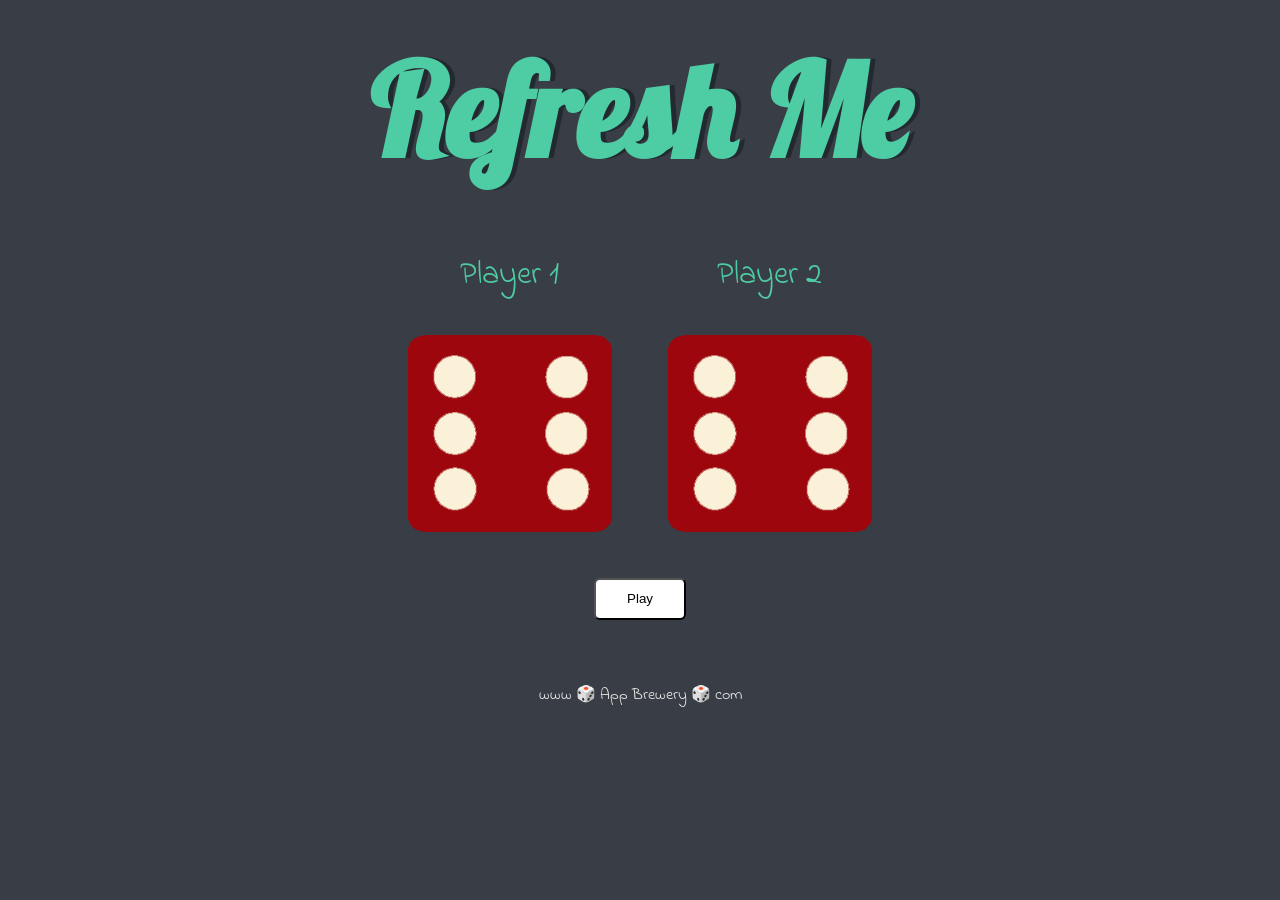
==== index.html @ de97ee92 "file name changed changed file names index.js to game.js" ====
<!DOCTYPE html>
<html lang="en" dir="ltr">

<head>
  <meta charset="utf-8">
  <title>Dicee</title>
  <link rel="stylesheet" href="styles.css">
  <link href="https://fonts.googleapis.com/css?family=Indie+Flower|Lobster" rel="stylesheet">

</head>

<body>

  <div class="container">
    <h1 class="headding">Refresh Me</h1>

    <div class="dice">
      <p>Player 1</p>
      <img class="img1" src="images/dice6.png">
    </div>

    <div class="dice">
      <p>Player 2</p>
      <img class="img2" src="images/dice6.png">
    </div>

  </div>
  <div class="btn-div">
    <button onclick="playGame()" class="play-btn">Play</button>
  </div>
  

<script src="index.js"></script>
</body>

<footer>
  www 🎲 App Brewery 🎲 com
</footer>

</html>
---- styles.css ----
.container {
  width: 70%;
  margin: auto;
  text-align: center;
}

.dice {
  text-align: center;
  display: inline-block;

}

body {
  background-color: #393E46;
}

h1 {
  margin: 30px;
  font-family: 'Lobster', cursive;
  text-shadow: 5px 0 #232931;
  font-size: 8rem;
  color: #4ECCA3;
}

p {
  font-size: 2rem;
  color: #4ECCA3;
  font-family: 'Indie Flower', cursive;
}

img {
  width: 80%;
}

footer {
  margin-top: 5%;
  color: #EEEEEE;
  text-align: center;
  font-family: 'Indie Flower', cursive;

}
.play-btn{
  background-color: white;
  border-radius: 6px;
  width: 92px;
  height: 42px;
  align-items: center;
}
.btn-div{
  text-align: center;
  margin-top: 3%;
}
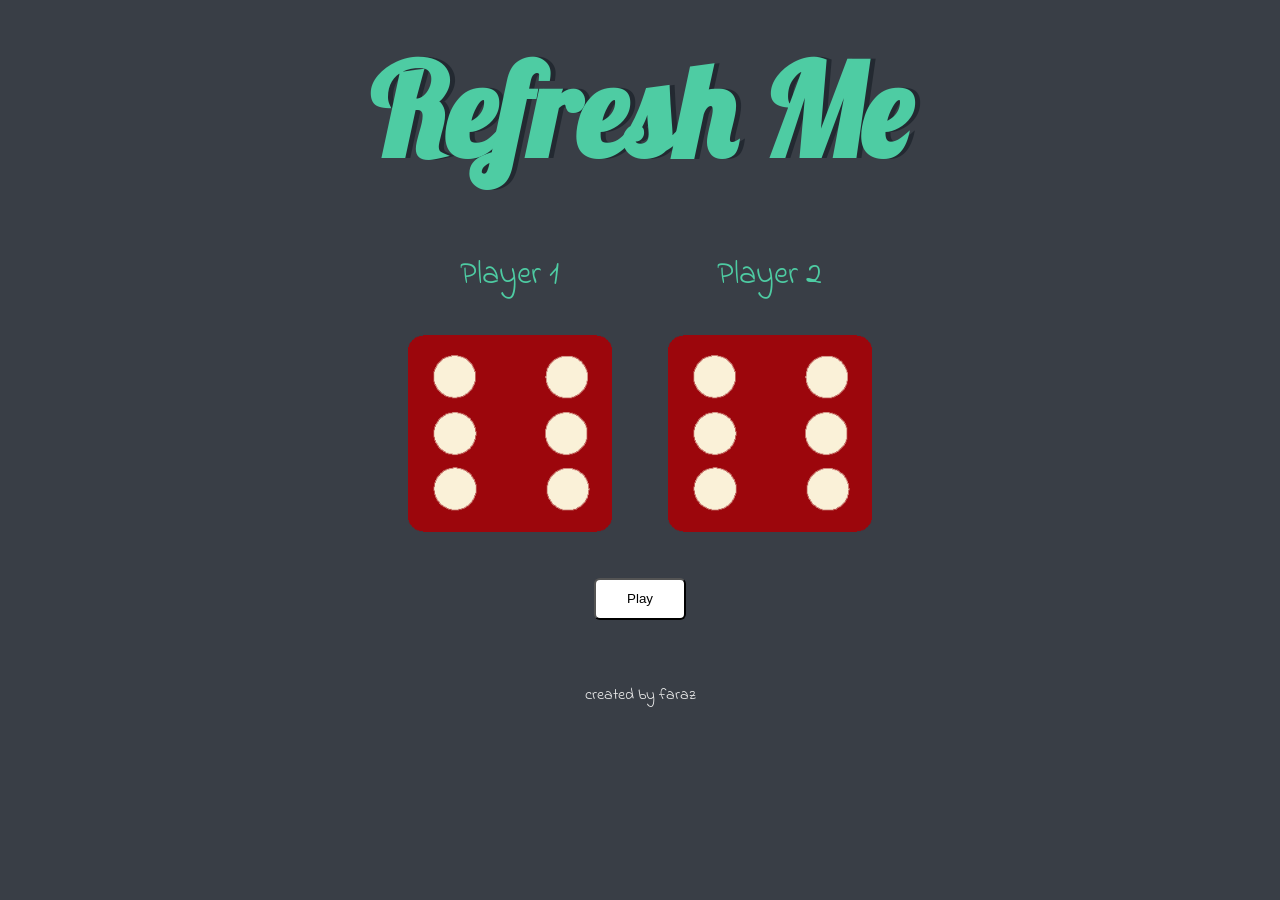
==== commit 39fe3bbe: "Update index.html changed to my name" ====
--- a/index.html
+++ b/index.html
@@ -34,7 +34,7 @@
 </body>
 
 <footer>
-  www 🎲 App Brewery 🎲 com
+  created by faraz
 </footer>
 
-</html>+</html>
